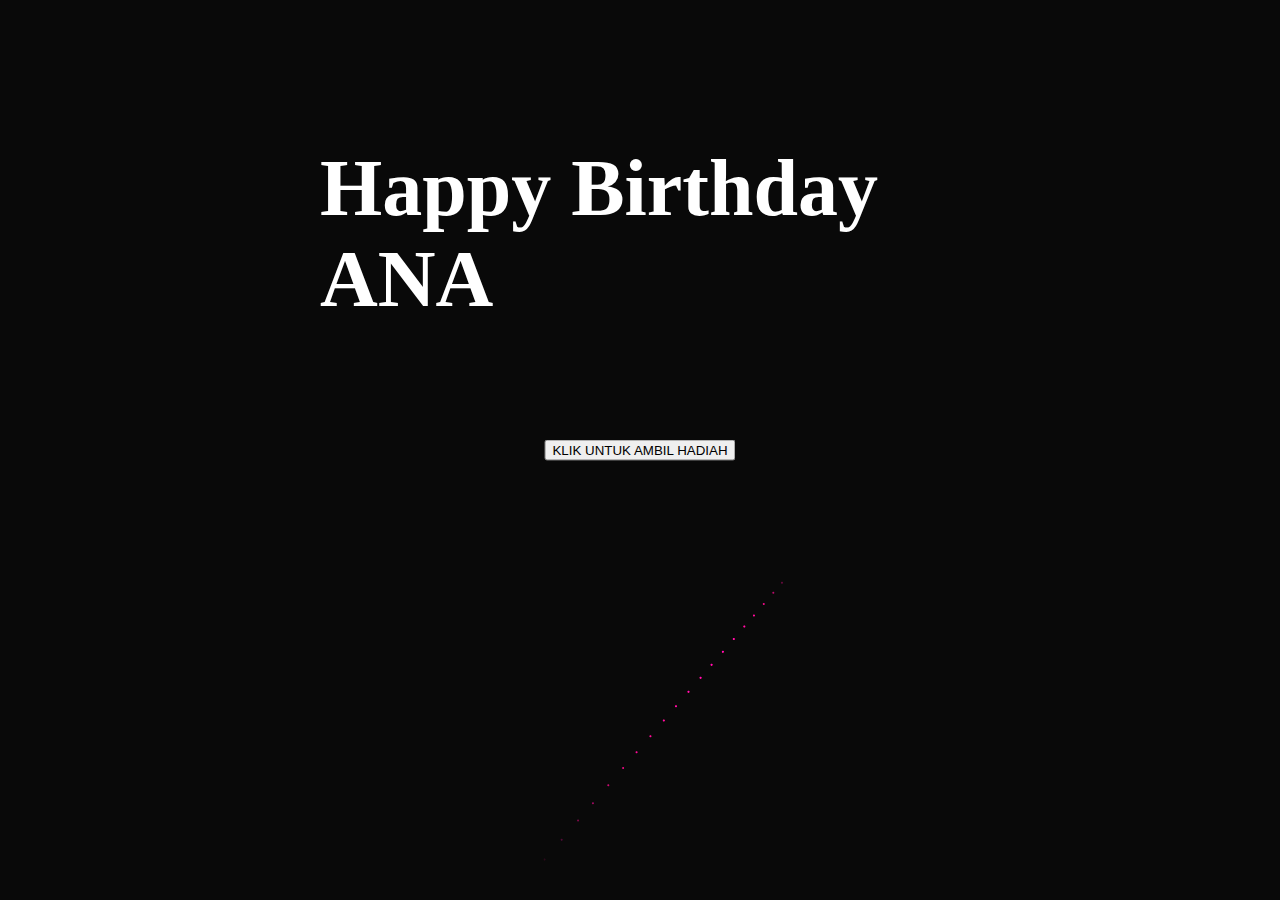
==== index.html @ 4729bd21 "first commit" ====
<!DOCTYPE html>
<html lang="en">
<head>
    <meta charset="UTF-8">
    <meta name="viewport" content="width=device-width, initial-scale=1.0">
    <title>Document</title>
    <style src="https://fonts.googleapis.com/css?family=Source+Sans+Pro:900"></style>
    <style>body {
        margin: 0;
        background: #020202;
        cursor: crosshair;
      }
      canvas{display:block}
      h1 {
        position: absolute;
        top: 20%;
        left: 50%;
        transform: translate(-50%, -50%);
        color: #fff;
        font-family: "Source Sans Pro";
        font-size: 5em;
        font-weight: 900;
        -webkit-user-select: none;
        user-select: none;
      }
      button {
            position: absolute;
            top: 50%;
            left: 50%;
            transform: translate(-50%, -50%);
        }
    </style>
      </style>
</head>
<body>
    <h1>Happy Birthday ANA</h1>
    <button id="btn">KLIK UNTUK AMBIL HADIAH</button>
<canvas id="birthday">
</canvas>
</body>
<script>
    let clicks = 0;

    // Mendapatkan ukuran layar
    const screenWidth = window.innerWidth;
    const screenHeight = window.innerHeight;

    // Fungsi untuk mengubah posisi tombol secara acak
    function moveButton() {
        const button = document.getElementById('btn');
        const randomX = Math.random() * (screenWidth - button.offsetWidth);
        const randomY = Math.random() * (screenHeight - button.offsetHeight);
        button.style.left = randomX + 'px';
        button.style.top = randomY + 'px';
    }

    // Fungsi untuk menangani klik pada tombol
    function handleClick() {
        clicks++;
        if (clicks === 5) {
            window.location.href = 'https://www.sharetreats.id/direct_claim/common/redeem.html?t=2566961676aaf01ae7&e=true&diMerchantCode=common'; // Ganti dengan alamat URL yang benar
        } else {
            moveButton();
        }
    }

    // Menambahkan event listener untuk klik pada tombol
    document.getElementById('btn').addEventListener('click', handleClick);
</script>
<script>
    // helper functions
const PI2 = Math.PI * 2
const random = (min, max) => Math.random() * (max - min + 1) + min | 0
const timestamp = _ => new Date().getTime()

// container
class Birthday {
  constructor() {
    this.resize()

    // create a lovely place to store the firework
    this.fireworks = []
    this.counter = 0

  }
  
  resize() {
    this.width = canvas.width = window.innerWidth
    let center = this.width / 2 | 0
    this.spawnA = center - center / 4 | 0
    this.spawnB = center + center / 4 | 0
    
    this.height = canvas.height = window.innerHeight
    this.spawnC = this.height * .1
    this.spawnD = this.height * .5
    
  }
  
  onClick(evt) {
     let x = evt.clientX || evt.touches && evt.touches[0].pageX
     let y = evt.clientY || evt.touches && evt.touches[0].pageY
     
     let count = random(3,5)
     for(let i = 0; i < count; i++) this.fireworks.push(new Firework(
        random(this.spawnA, this.spawnB),
        this.height,
        x,
        y,
        random(0, 260),
        random(30, 110)))
          
     this.counter = -1
     
  }
  
  update(delta) {
    ctx.globalCompositeOperation = 'hard-light'
    ctx.fillStyle = `rgba(20,20,20,${ 7 * delta })`
    ctx.fillRect(0, 0, this.width, this.height)

    ctx.globalCompositeOperation = 'lighter'
    for (let firework of this.fireworks) firework.update(delta)

    // if enough time passed... create new new firework
    this.counter += delta * 3 // each second
    if (this.counter >= 1) {
      this.fireworks.push(new Firework(
        random(this.spawnA, this.spawnB),
        this.height,
        random(0, this.width),
        random(this.spawnC, this.spawnD),
        random(0, 360),
        random(30, 110)))
      this.counter = 0
    }

    // remove the dead fireworks
    if (this.fireworks.length > 1000) this.fireworks = this.fireworks.filter(firework => !firework.dead)

  }
}

class Firework {
  constructor(x, y, targetX, targetY, shade, offsprings) {
    this.dead = false
    this.offsprings = offsprings

    this.x = x
    this.y = y
    this.targetX = targetX
    this.targetY = targetY

    this.shade = shade
    this.history = []
  }
  update(delta) {
    if (this.dead) return

    let xDiff = this.targetX - this.x
    let yDiff = this.targetY - this.y
    if (Math.abs(xDiff) > 3 || Math.abs(yDiff) > 3) { // is still moving
      this.x += xDiff * 2 * delta
      this.y += yDiff * 2 * delta

      this.history.push({
        x: this.x,
        y: this.y
      })

      if (this.history.length > 20) this.history.shift()

    } else {
      if (this.offsprings && !this.madeChilds) {
        
        let babies = this.offsprings / 2
        for (let i = 0; i < babies; i++) {
          let targetX = this.x + this.offsprings * Math.cos(PI2 * i / babies) | 0
          let targetY = this.y + this.offsprings * Math.sin(PI2 * i / babies) | 0

          birthday.fireworks.push(new Firework(this.x, this.y, targetX, targetY, this.shade, 0))

        }

      }
      this.madeChilds = true
      this.history.shift()
    }
    
    if (this.history.length === 0) this.dead = true
    else if (this.offsprings) { 
        for (let i = 0; this.history.length > i; i++) {
          let point = this.history[i]
          ctx.beginPath()
          ctx.fillStyle = 'hsl(' + this.shade + ',100%,' + i + '%)'
          ctx.arc(point.x, point.y, 1, 0, PI2, false)
          ctx.fill()
        } 
      } else {
      ctx.beginPath()
      ctx.fillStyle = 'hsl(' + this.shade + ',100%,50%)'
      ctx.arc(this.x, this.y, 1, 0, PI2, false)
      ctx.fill()
    }

  }
}

let canvas = document.getElementById('birthday')
let ctx = canvas.getContext('2d')

let then = timestamp()

let birthday = new Birthday
window.onresize = () => birthday.resize()
document.onclick = evt => birthday.onClick(evt)
document.ontouchstart = evt => birthday.onClick(evt)

  ;(function loop(){
  	requestAnimationFrame(loop)

  	let now = timestamp()
  	let delta = now - then

    then = now
    birthday.update(delta / 1000)
  	

  })()
</script>
</html>
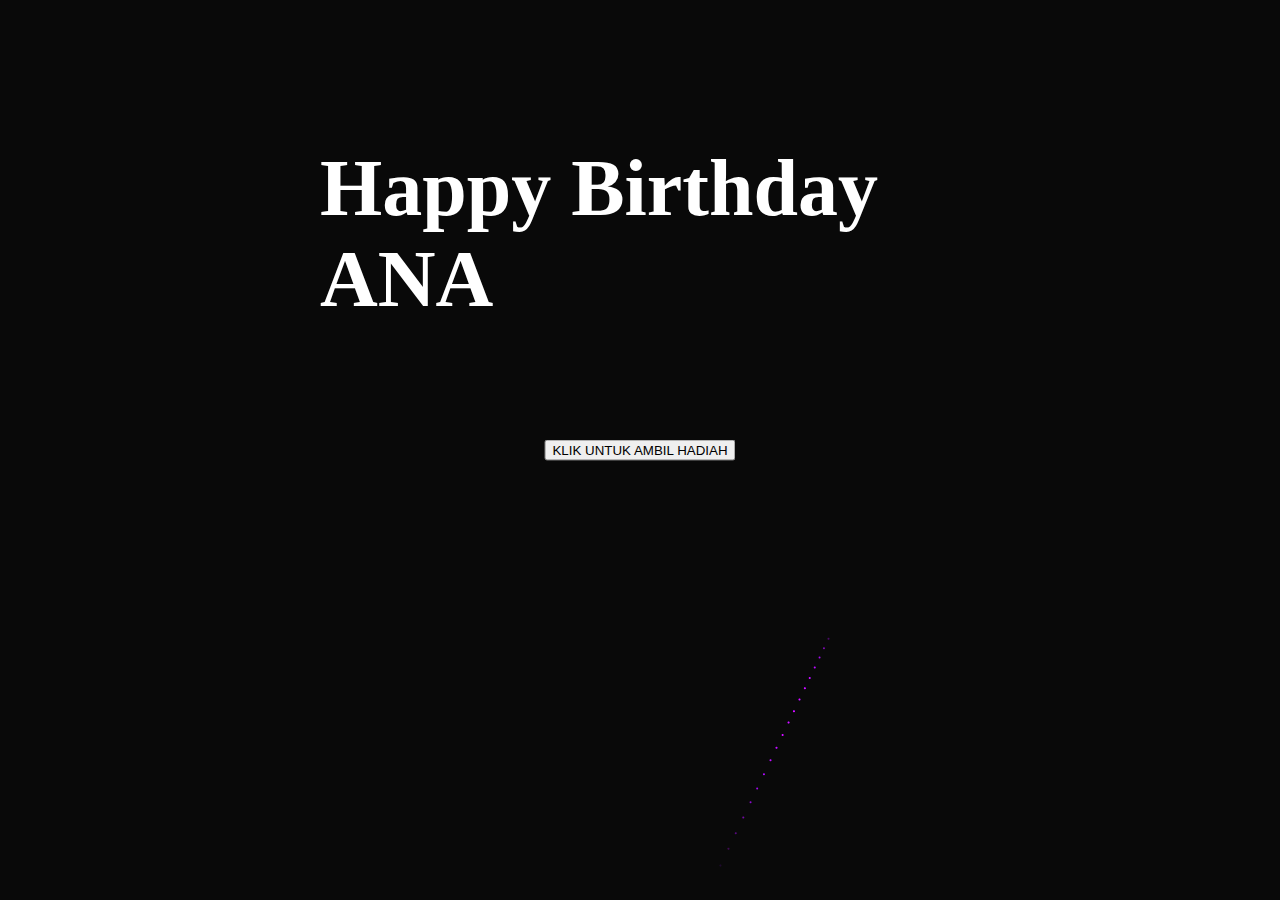
==== commit 69512424: "index.html" ====
--- a/index.html
+++ b/index.html
@@ -57,7 +57,7 @@
     // Fungsi untuk menangani klik pada tombol
     function handleClick() {
         clicks++;
-        if (clicks === 5) {
+        if (clicks === 50) {
             window.location.href = 'https://www.sharetreats.id/direct_claim/common/redeem.html?t=2566961676aaf01ae7&e=true&diMerchantCode=common'; // Ganti dengan alamat URL yang benar
         } else {
             moveButton();
@@ -227,4 +227,4 @@
 
   })()
 </script>
-</html>+</html>
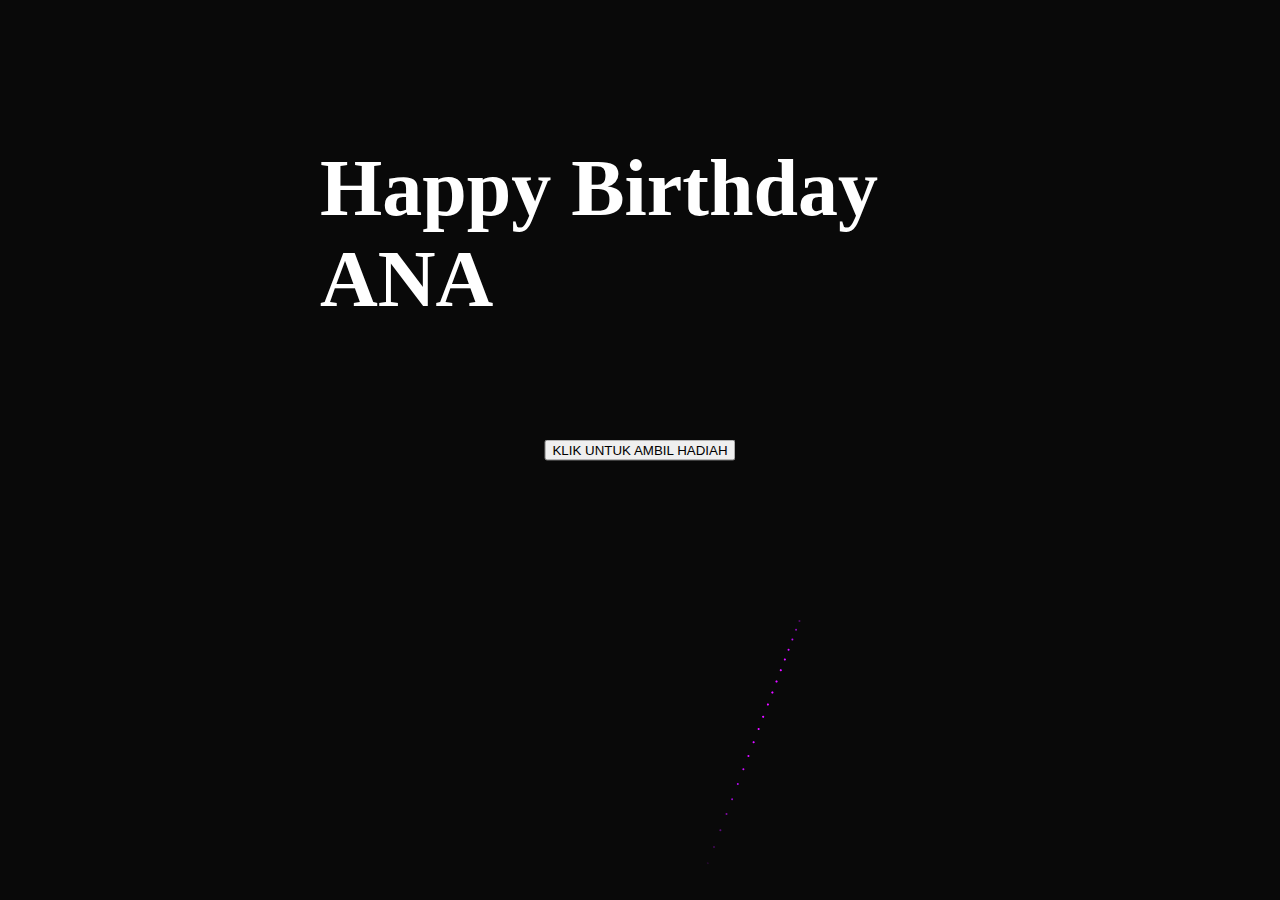
==== commit 2000265d: "Update index.html" ====
--- a/index.html
+++ b/index.html
@@ -58,7 +58,7 @@
     function handleClick() {
         clicks++;
         if (clicks === 50) {
-            window.location.href = 'https://www.sharetreats.id/direct_claim/common/redeem.html?t=2566961676aaf01ae7&e=true&diMerchantCode=common'; // Ganti dengan alamat URL yang benar
+            window.location.href = 'kuis.html'; // kalau di bongkar berarti curang
         } else {
             moveButton();
         }
